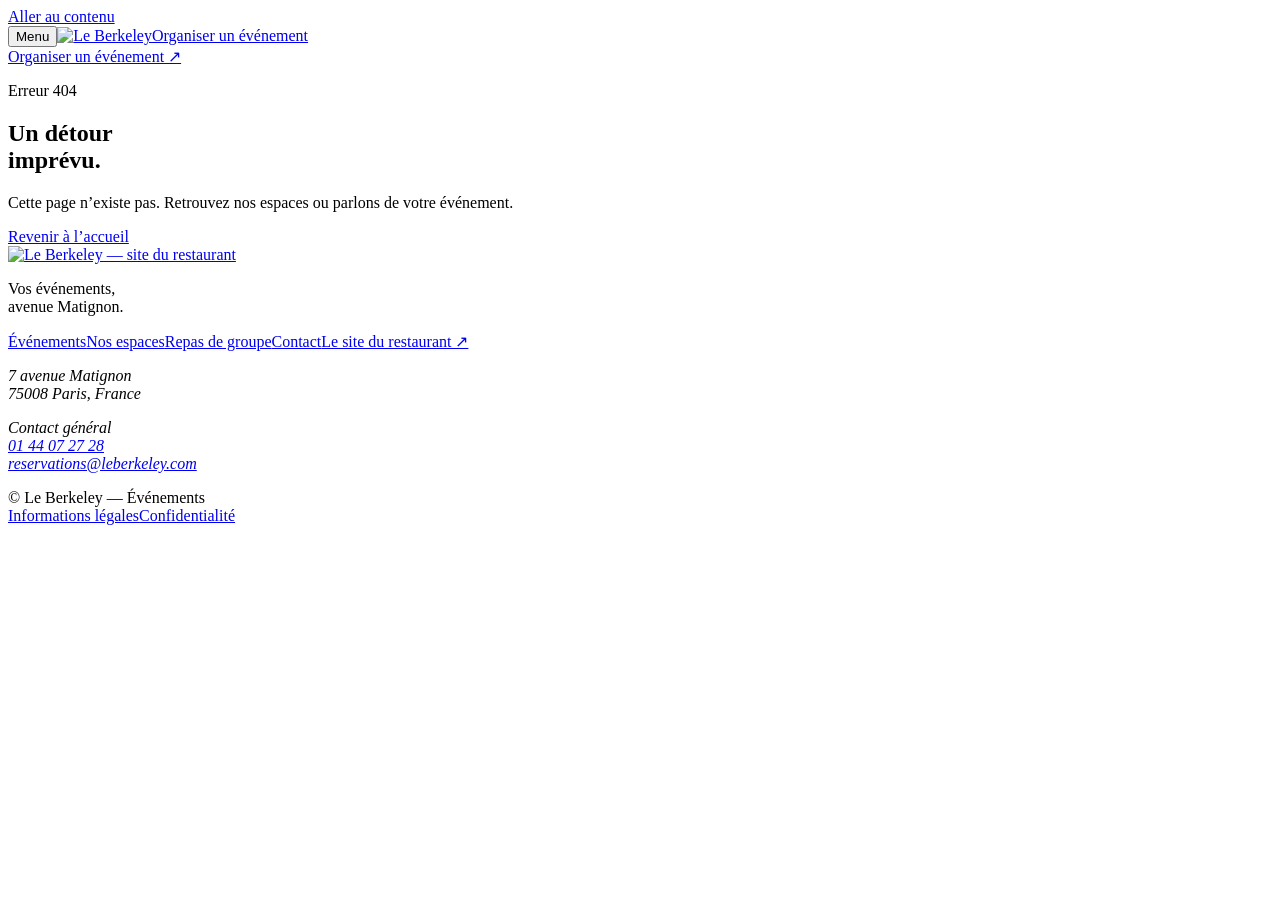
==== docs/404/index.html @ 7b0dcdba "Publier la prévisualisation événementielle du Berkeley" ====
<!doctype html><html lang="fr"><head><meta charset="utf-8"><meta name="viewport" content="width=device-width,initial-scale=1,viewport-fit=cover"><title>Page introuvable | Le Berkeley</title><meta name="description" content="Retrouvez les événements du Berkeley."><meta name="theme-color" content="#981E2C"><meta property="og:type" content="website"><meta property="og:locale" content="fr_FR"><meta property="og:site_name" content="Le Berkeley — Événements"><meta property="og:title" content="Page introuvable | Le Berkeley"><meta property="og:description" content="Retrouvez les événements du Berkeley."><meta property="og:url" content="https://event.leberkeley.com/404/"><meta property="og:image" content="https://event.leberkeley.com/assets/social.jpg"><meta property="og:image:width" content="1200"><meta property="og:image:height" content="630"><meta property="og:image:alt" content="La véranda du Berkeley, avenue Matignon"><meta name="twitter:card" content="summary_large_image"><link rel="icon" href="/berkeley-evenements/assets/logo_sigle_officiel.svg" type="image/svg+xml"><link rel="preload" href="/berkeley-evenements/assets/fonts/bigilla.otf" as="font" type="font/otf" crossorigin><link rel="preload" href="/berkeley-evenements/assets/fonts/apercu-regular.otf" as="font" type="font/otf" crossorigin><link rel="stylesheet" href="/berkeley-evenements/assets/style.css"><script type="application/ld+json">{"@context":"https://schema.org","@graph":[{"@type":"Restaurant","@id":"https://www.leberkeley.com/#restaurant","name":"Le Berkeley","url":"https://www.leberkeley.com/","telephone":"+33144072728","email":"reservations@leberkeley.com","address":{"@type":"PostalAddress","streetAddress":"7 avenue Matignon","postalCode":"75008","addressLocality":"Paris","addressCountry":"FR"},"image":"https://event.leberkeley.com/assets/social.jpg"},{"@type":"WebSite","@id":"https://event.leberkeley.com/#website","url":"https://event.leberkeley.com/","name":"Le Berkeley — Événements","inLanguage":"fr","publisher":{"@id":"https://www.leberkeley.com/#restaurant"}}]}</script><script src="/berkeley-evenements/assets/client.js" defer></script><meta name="robots" content="noindex, nofollow"></head><body><a class="skip" href="#contenu">Aller au contenu</a><header class="header"><button type="button" class="menu-button" data-menu-toggle aria-controls="site-menu" aria-expanded="false"><span class="menu-icon" aria-hidden="true"><span></span><span></span></span><span data-menu-label>Menu</span></button><a class="brand" href="/berkeley-evenements/" aria-label="Le Berkeley — Événements, accueil"><img src="/berkeley-evenements/assets/logo_text_officiel.svg" alt="Le Berkeley" width="120" height="38"></a><a class="header-cta" href="/berkeley-evenements/contact/">Organiser un événement</a></header><div id="site-menu" class="menu" hidden><nav aria-label="Navigation principale"><a href="/berkeley-evenements/">Événements</a><a href="/berkeley-evenements/espaces/">Nos espaces</a><a href="/berkeley-evenements/repas-de-groupe/">Repas de groupe</a><a href="/berkeley-evenements/contact/">Contact</a><a class="main-site" href="https://www.leberkeley.com/">Le site du restaurant ↗</a></nav></div><a class="mobile-cta" href="/berkeley-evenements/contact/">Organiser un événement ↗</a><main id="contenu"><section class="container not-found"><p class="eyebrow">Erreur 404</p><h1>Un détour<br>imprévu.</h1><p>Cette page n’existe pas. Retrouvez nos espaces ou parlons de votre événement.</p><a class="button " href="/berkeley-evenements/">Revenir à l’accueil</a></section></main><footer class="footer"><div class="footer-top"><div><a href="https://www.leberkeley.com/"><img class="footer-logo" src="/berkeley-evenements/assets/logo_text_officiel.svg" alt="Le Berkeley — site du restaurant" width="160" height="55"></a><p class="small">Vos événements,<br>avenue Matignon.</p></div><nav aria-label="Navigation de pied de page"><a href="/berkeley-evenements/">Événements</a><a href="/berkeley-evenements/espaces/">Nos espaces</a><a href="/berkeley-evenements/repas-de-groupe/">Repas de groupe</a><a href="/berkeley-evenements/contact/">Contact</a><a href="https://www.leberkeley.com/">Le site du restaurant ↗</a></nav><address><p>7 avenue Matignon<br>75008 Paris, France</p><p>Contact général<br><a href="tel:+33144072728">01 44 07 27 28</a><br><a href="mailto:reservations@leberkeley.com">reservations@leberkeley.com</a></p></address></div><div class="footer-bottom"><span>© Le Berkeley — Événements</span><div><a href="/berkeley-evenements/mentions-legales/">Informations légales</a><a href="/berkeley-evenements/confidentialite/">Confidentialité</a></div></div></footer></body></html>
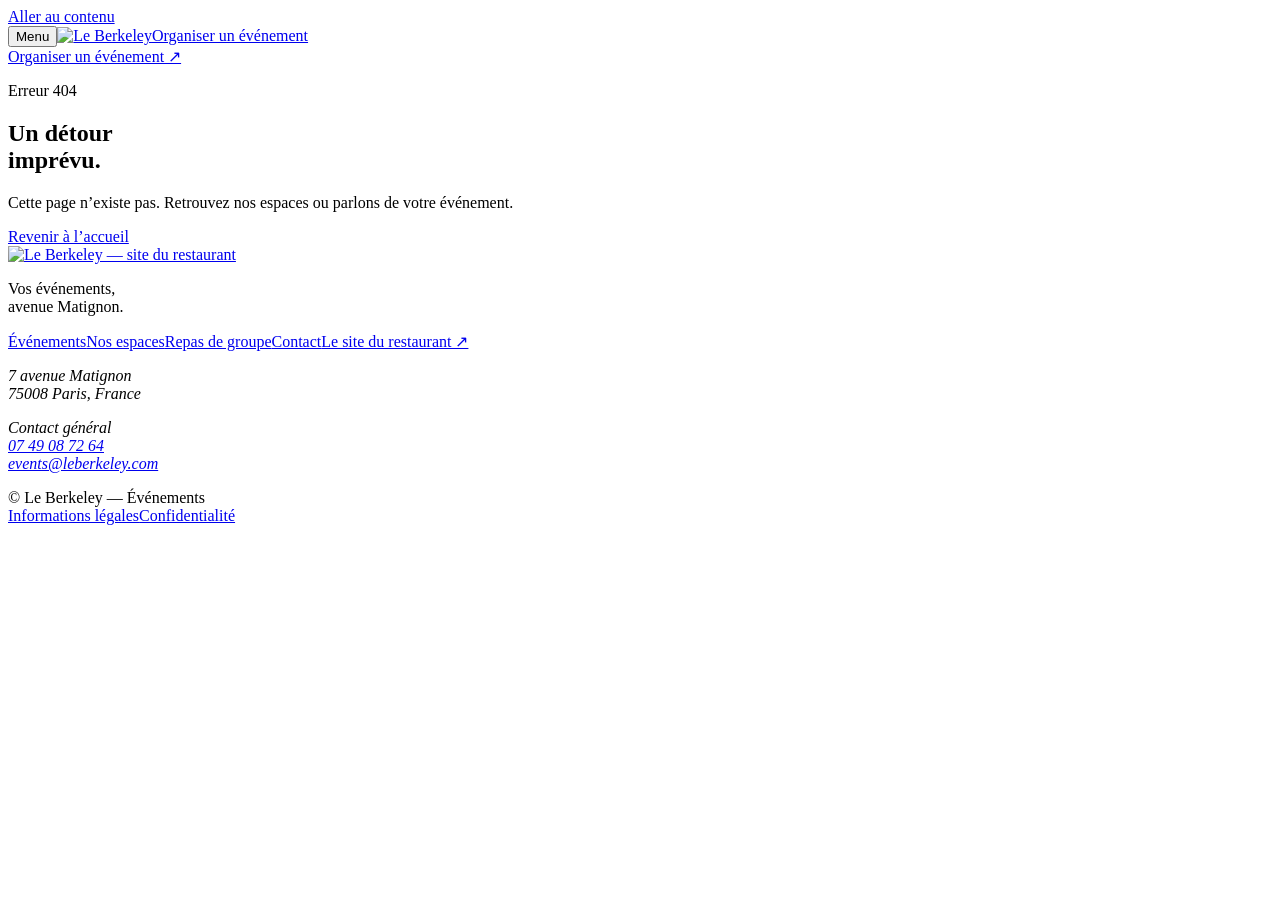
==== commit 9b427b07: "Mettre à jour le téléphone et l’adresse email événementiels" ====
--- a/docs/404/index.html
+++ b/docs/404/index.html
@@ -1 +1 @@
-<!doctype html><html lang="fr"><head><meta charset="utf-8"><meta name="viewport" content="width=device-width,initial-scale=1,viewport-fit=cover"><title>Page introuvable | Le Berkeley</title><meta name="description" content="Retrouvez les événements du Berkeley."><meta name="theme-color" content="#981E2C"><meta property="og:type" content="website"><meta property="og:locale" content="fr_FR"><meta property="og:site_name" content="Le Berkeley — Événements"><meta property="og:title" content="Page introuvable | Le Berkeley"><meta property="og:description" content="Retrouvez les événements du Berkeley."><meta property="og:url" content="https://event.leberkeley.com/404/"><meta property="og:image" content="https://event.leberkeley.com/assets/social.jpg"><meta property="og:image:width" content="1200"><meta property="og:image:height" content="630"><meta property="og:image:alt" content="La véranda du Berkeley, avenue Matignon"><meta name="twitter:card" content="summary_large_image"><link rel="icon" href="/berkeley-evenements/assets/logo_sigle_officiel.svg" type="image/svg+xml"><link rel="preload" href="/berkeley-evenements/assets/fonts/bigilla.otf" as="font" type="font/otf" crossorigin><link rel="preload" href="/berkeley-evenements/assets/fonts/apercu-regular.otf" as="font" type="font/otf" crossorigin><link rel="stylesheet" href="/berkeley-evenements/assets/style.css"><script type="application/ld+json">{"@context":"https://schema.org","@graph":[{"@type":"Restaurant","@id":"https://www.leberkeley.com/#restaurant","name":"Le Berkeley","url":"https://www.leberkeley.com/","telephone":"+33144072728","email":"reservations@leberkeley.com","address":{"@type":"PostalAddress","streetAddress":"7 avenue Matignon","postalCode":"75008","addressLocality":"Paris","addressCountry":"FR"},"image":"https://event.leberkeley.com/assets/social.jpg"},{"@type":"WebSite","@id":"https://event.leberkeley.com/#website","url":"https://event.leberkeley.com/","name":"Le Berkeley — Événements","inLanguage":"fr","publisher":{"@id":"https://www.leberkeley.com/#restaurant"}}]}</script><script src="/berkeley-evenements/assets/client.js" defer></script><meta name="robots" content="noindex, nofollow"></head><body><a class="skip" href="#contenu">Aller au contenu</a><header class="header"><button type="button" class="menu-button" data-menu-toggle aria-controls="site-menu" aria-expanded="false"><span class="menu-icon" aria-hidden="true"><span></span><span></span></span><span data-menu-label>Menu</span></button><a class="brand" href="/berkeley-evenements/" aria-label="Le Berkeley — Événements, accueil"><img src="/berkeley-evenements/assets/logo_text_officiel.svg" alt="Le Berkeley" width="120" height="38"></a><a class="header-cta" href="/berkeley-evenements/contact/">Organiser un événement</a></header><div id="site-menu" class="menu" hidden><nav aria-label="Navigation principale"><a href="/berkeley-evenements/">Événements</a><a href="/berkeley-evenements/espaces/">Nos espaces</a><a href="/berkeley-evenements/repas-de-groupe/">Repas de groupe</a><a href="/berkeley-evenements/contact/">Contact</a><a class="main-site" href="https://www.leberkeley.com/">Le site du restaurant ↗</a></nav></div><a class="mobile-cta" href="/berkeley-evenements/contact/">Organiser un événement ↗</a><main id="contenu"><section class="container not-found"><p class="eyebrow">Erreur 404</p><h1>Un détour<br>imprévu.</h1><p>Cette page n’existe pas. Retrouvez nos espaces ou parlons de votre événement.</p><a class="button " href="/berkeley-evenements/">Revenir à l’accueil</a></section></main><footer class="footer"><div class="footer-top"><div><a href="https://www.leberkeley.com/"><img class="footer-logo" src="/berkeley-evenements/assets/logo_text_officiel.svg" alt="Le Berkeley — site du restaurant" width="160" height="55"></a><p class="small">Vos événements,<br>avenue Matignon.</p></div><nav aria-label="Navigation de pied de page"><a href="/berkeley-evenements/">Événements</a><a href="/berkeley-evenements/espaces/">Nos espaces</a><a href="/berkeley-evenements/repas-de-groupe/">Repas de groupe</a><a href="/berkeley-evenements/contact/">Contact</a><a href="https://www.leberkeley.com/">Le site du restaurant ↗</a></nav><address><p>7 avenue Matignon<br>75008 Paris, France</p><p>Contact général<br><a href="tel:+33144072728">01 44 07 27 28</a><br><a href="mailto:reservations@leberkeley.com">reservations@leberkeley.com</a></p></address></div><div class="footer-bottom"><span>© Le Berkeley — Événements</span><div><a href="/berkeley-evenements/mentions-legales/">Informations légales</a><a href="/berkeley-evenements/confidentialite/">Confidentialité</a></div></div></footer></body></html>+<!doctype html><html lang="fr"><head><meta charset="utf-8"><meta name="viewport" content="width=device-width,initial-scale=1,viewport-fit=cover"><title>Page introuvable | Le Berkeley</title><meta name="description" content="Retrouvez les événements du Berkeley."><meta name="theme-color" content="#981E2C"><meta property="og:type" content="website"><meta property="og:locale" content="fr_FR"><meta property="og:site_name" content="Le Berkeley — Événements"><meta property="og:title" content="Page introuvable | Le Berkeley"><meta property="og:description" content="Retrouvez les événements du Berkeley."><meta property="og:url" content="https://event.leberkeley.com/404/"><meta property="og:image" content="https://event.leberkeley.com/assets/social.jpg"><meta property="og:image:width" content="1200"><meta property="og:image:height" content="630"><meta property="og:image:alt" content="La véranda du Berkeley, avenue Matignon"><meta name="twitter:card" content="summary_large_image"><link rel="icon" href="/berkeley-evenements/assets/logo_sigle_officiel.svg" type="image/svg+xml"><link rel="preload" href="/berkeley-evenements/assets/fonts/bigilla.otf" as="font" type="font/otf" crossorigin><link rel="preload" href="/berkeley-evenements/assets/fonts/apercu-regular.otf" as="font" type="font/otf" crossorigin><link rel="stylesheet" href="/berkeley-evenements/assets/style.css"><script type="application/ld+json">{"@context":"https://schema.org","@graph":[{"@type":"Restaurant","@id":"https://www.leberkeley.com/#restaurant","name":"Le Berkeley","url":"https://www.leberkeley.com/","telephone":"+33749087264","email":"events@leberkeley.com","address":{"@type":"PostalAddress","streetAddress":"7 avenue Matignon","postalCode":"75008","addressLocality":"Paris","addressCountry":"FR"},"image":"https://event.leberkeley.com/assets/social.jpg"},{"@type":"WebSite","@id":"https://event.leberkeley.com/#website","url":"https://event.leberkeley.com/","name":"Le Berkeley — Événements","inLanguage":"fr","publisher":{"@id":"https://www.leberkeley.com/#restaurant"}}]}</script><script src="/berkeley-evenements/assets/client.js" defer></script><meta name="robots" content="noindex, nofollow"></head><body><a class="skip" href="#contenu">Aller au contenu</a><header class="header"><button type="button" class="menu-button" data-menu-toggle aria-controls="site-menu" aria-expanded="false"><span class="menu-icon" aria-hidden="true"><span></span><span></span></span><span data-menu-label>Menu</span></button><a class="brand" href="/berkeley-evenements/" aria-label="Le Berkeley — Événements, accueil"><img src="/berkeley-evenements/assets/logo_text_officiel.svg" alt="Le Berkeley" width="120" height="38"></a><a class="header-cta" href="/berkeley-evenements/contact/">Organiser un événement</a></header><div id="site-menu" class="menu" hidden><nav aria-label="Navigation principale"><a href="/berkeley-evenements/">Événements</a><a href="/berkeley-evenements/espaces/">Nos espaces</a><a href="/berkeley-evenements/repas-de-groupe/">Repas de groupe</a><a href="/berkeley-evenements/contact/">Contact</a><a class="main-site" href="https://www.leberkeley.com/">Le site du restaurant ↗</a></nav></div><a class="mobile-cta" href="/berkeley-evenements/contact/">Organiser un événement ↗</a><main id="contenu"><section class="container not-found"><p class="eyebrow">Erreur 404</p><h1>Un détour<br>imprévu.</h1><p>Cette page n’existe pas. Retrouvez nos espaces ou parlons de votre événement.</p><a class="button " href="/berkeley-evenements/">Revenir à l’accueil</a></section></main><footer class="footer"><div class="footer-top"><div><a href="https://www.leberkeley.com/"><img class="footer-logo" src="/berkeley-evenements/assets/logo_text_officiel.svg" alt="Le Berkeley — site du restaurant" width="160" height="55"></a><p class="small">Vos événements,<br>avenue Matignon.</p></div><nav aria-label="Navigation de pied de page"><a href="/berkeley-evenements/">Événements</a><a href="/berkeley-evenements/espaces/">Nos espaces</a><a href="/berkeley-evenements/repas-de-groupe/">Repas de groupe</a><a href="/berkeley-evenements/contact/">Contact</a><a href="https://www.leberkeley.com/">Le site du restaurant ↗</a></nav><address><p>7 avenue Matignon<br>75008 Paris, France</p><p>Contact général<br><a href="tel:+33749087264">07 49 08 72 64</a><br><a href="mailto:events@leberkeley.com">events@leberkeley.com</a></p></address></div><div class="footer-bottom"><span>© Le Berkeley — Événements</span><div><a href="/berkeley-evenements/mentions-legales/">Informations légales</a><a href="/berkeley-evenements/confidentialite/">Confidentialité</a></div></div></footer></body></html>
